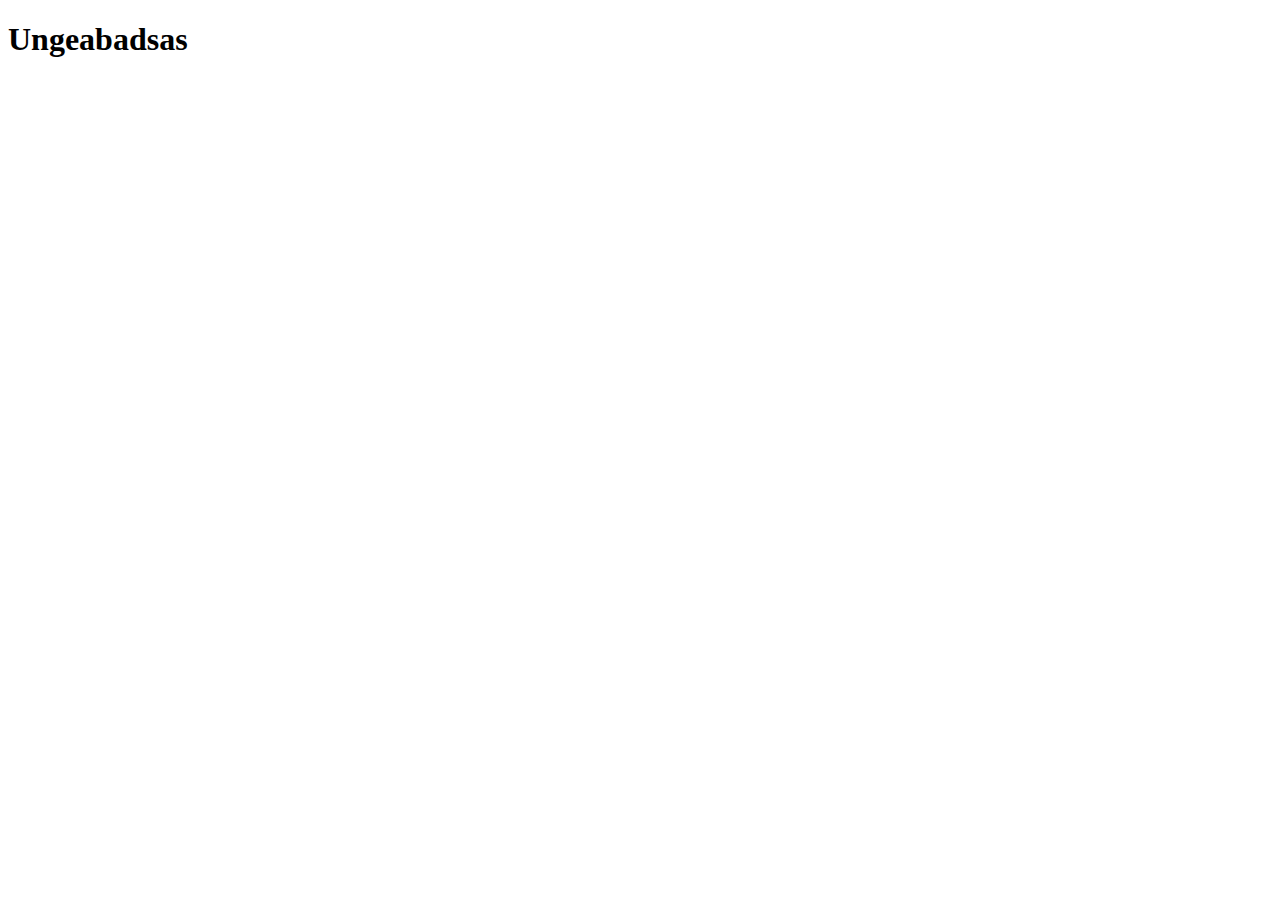
==== index.html @ 41ef98ee "Create index.html" ====
<!DOCTYPE html>
<html lang="en">
<head>
    <meta charset="UTF-8">
    <meta name="viewport" content="width=device-width, initial-scale=1.0">
    <title>Document</title>
</head>
<body>
    <h1>Ungeabadsas</h1>
</body>
</html>
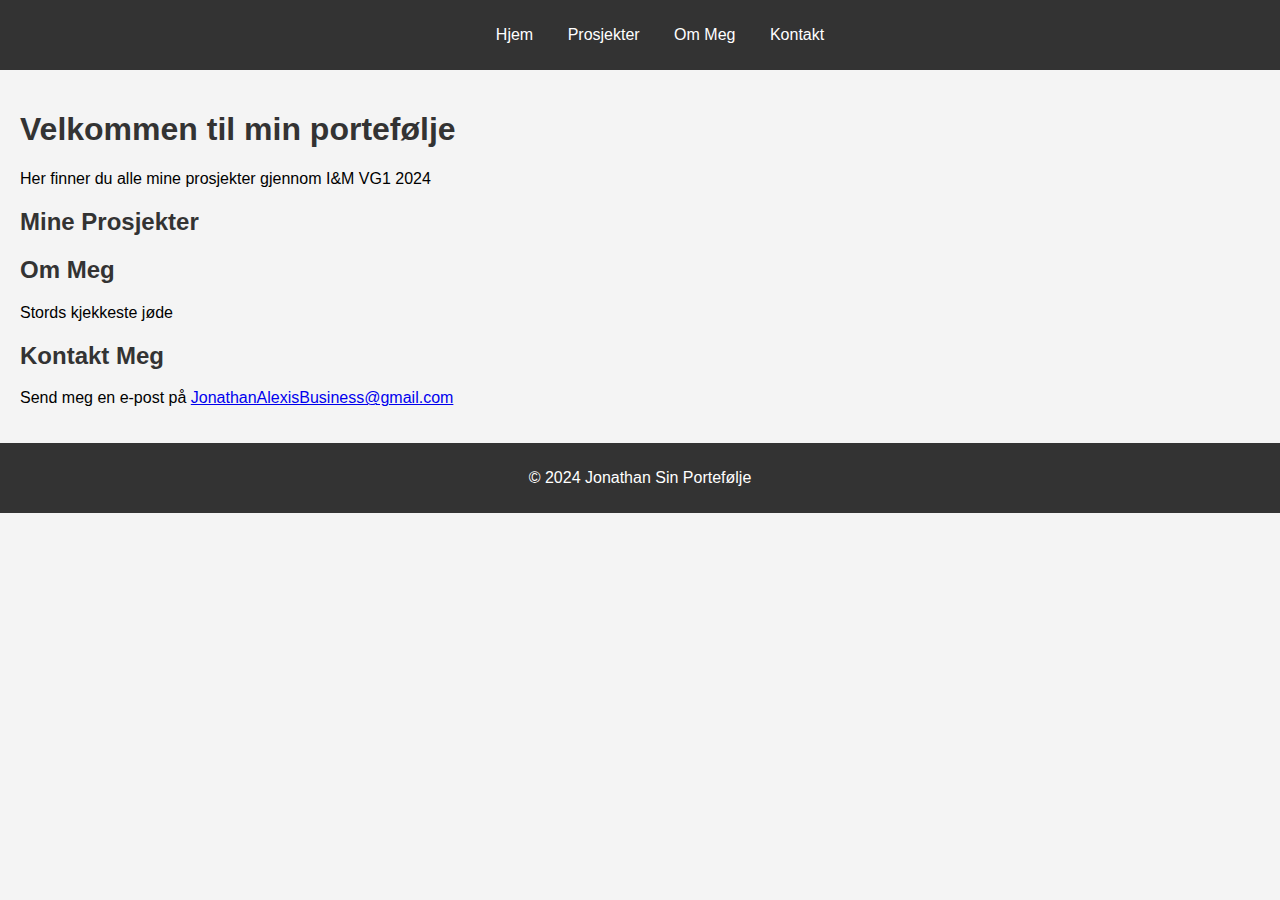
==== commit ba338445: "1" ====
--- a/index.html
+++ b/index.html
@@ -1,11 +1,48 @@
 <!DOCTYPE html>
-<html lang="en">
+<html lang="no">
 <head>
     <meta charset="UTF-8">
     <meta name="viewport" content="width=device-width, initial-scale=1.0">
-    <title>Document</title>
+    <title>Min Portefølje</title>
+    <link rel="stylesheet" href="styles.css">
 </head>
 <body>
-    <h1>Ungeabadsas</h1>
+    <header>
+        <nav>
+            <ul>
+                <li><a href="#home">Hjem</a></li>
+                <li><a href="#projects">Prosjekter</a></li>
+                <li><a href="#about">Om Meg</a></li>
+                <li><a href="#contact">Kontakt</a></li>
+            </ul>
+        </nav>
+    </header>
+
+    <main>
+        <section id="home">
+            <h1>Velkommen til min portefølje</h1>
+            <p>Her finner du alle mine prosjekter gjennom I&M VG1 2024</p>
+        </section>
+
+        <section id="projects">
+            <h2>Mine Prosjekter</h2>
+            <!-- Legg inn prosjekter her -->
+        </section>
+
+        <section id="about">
+            <h2>Om Meg</h2>
+            <p>Stords kjekkeste jøde
+            </p>
+        </section>
+
+        <section id="contact">
+            <h2>Kontakt Meg</h2>
+            <p>Send meg en e-post på <a href="mailto:JonathanAlexisBusiness@gmail.com">JonathanAlexisBusiness@gmail.com</a></p>
+        </section>
+    </main>
+
+    <footer>
+        <p>&copy; 2024 Jonathan Sin Portefølje</p>
+    </footer>
 </body>
-</html>+</html>
--- a/styles.css
+++ b/styles.css
@@ -0,0 +1,46 @@
+body {
+    font-family: 'Roboto', sans-serif;
+    margin: 0;
+    padding: 0;
+    background-color: #f4f4f4;
+}
+
+header {
+    background-color: #333;
+    color: white;
+    padding: 10px 0;
+    text-align: center;
+}
+
+header ul {
+    list-style-type: none;
+}
+
+header ul li {
+    display: inline;
+    margin: 0 15px;
+}
+
+header ul li a {
+    color: white;
+    text-decoration: none;
+}
+
+header ul li a:hover {
+    text-decoration: underline;
+}
+
+main {
+    padding: 20px;
+}
+
+h1, h2 {
+    color: #333;
+}
+
+footer {
+    background-color: #333;
+    color: white;
+    text-align: center;
+    padding: 10px 0;
+}
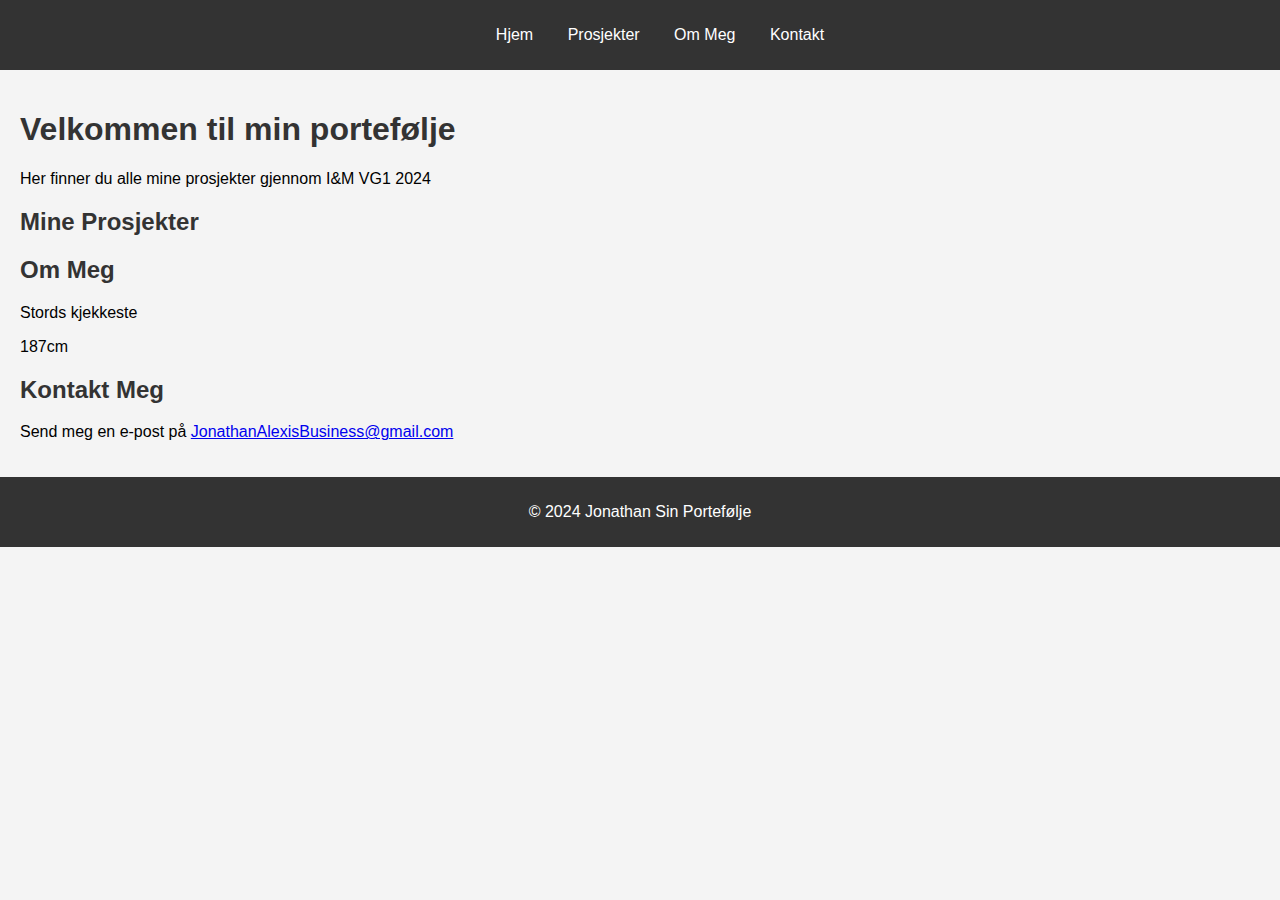
==== commit dd5a0a2b: "Update index.html" ====
--- a/index.html
+++ b/index.html
@@ -31,8 +31,8 @@
 
         <section id="about">
             <h2>Om Meg</h2>
-            <p>Stords kjekkeste jøde
-            </p>
+            <p>Stords kjekkeste</p>
+            <p>187cm</p>
         </section>
 
         <section id="contact">
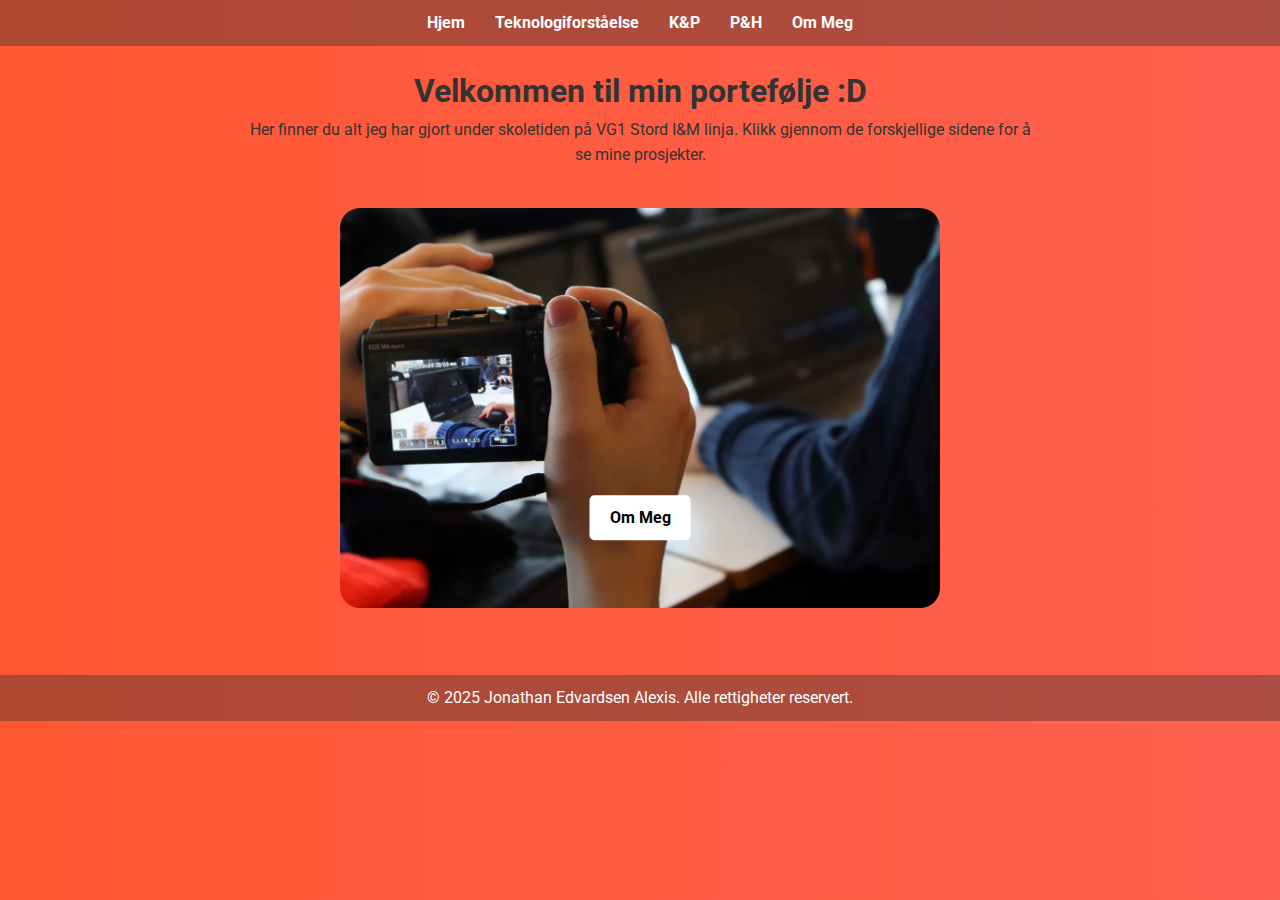
==== commit d787f483: "okay" ====
--- a/index.html
+++ b/index.html
@@ -1,48 +1,41 @@
 <!DOCTYPE html>
 <html lang="no">
+
 <head>
     <meta charset="UTF-8">
     <meta name="viewport" content="width=device-width, initial-scale=1.0">
-    <title>Min Portefølje</title>
-    <link rel="stylesheet" href="styles.css">
+    <title>Portefølje - Hjem</title>
+    <link rel="stylesheet" href="style.css">
+    <link href="https://fonts.googleapis.com/css2?family=Roboto:wght@400;700&display=swap" rel="stylesheet">
 </head>
+
 <body>
     <header>
         <nav>
             <ul>
-                <li><a href="#home">Hjem</a></li>
-                <li><a href="#projects">Prosjekter</a></li>
-                <li><a href="#about">Om Meg</a></li>
-                <li><a href="#contact">Kontakt</a></li>
+                <li><a href="index.html">Hjem</a></li>
+                <li><a href="teknologiforstaelse.html">Teknologiforståelse</a></li>
+                <li><a href="kp.html">K&P</a></li>
+                <li><a href="ph.html">P&H</a></li>
+                <li><a href="om-meg.html">Om Meg</a></li>
             </ul>
         </nav>
     </header>
 
     <main>
-        <section id="home">
-            <h1>Velkommen til min portefølje</h1>
-            <p>Her finner du alle mine prosjekter gjennom I&M VG1 2024</p>
-        </section>
+        <h1>Velkommen til min portefølje :D</h1>
 
-        <section id="projects">
-            <h2>Mine Prosjekter</h2>
-            <!-- Legg inn prosjekter her -->
-        </section>
+        <p>Her finner du alt jeg har gjort under skoletiden på VG1 Stord I&M linja. Klikk gjennom de forskjellige sidene
+            for å se mine prosjekter.</p>
+        <img id="picture" src="assets/images/fotoklasse2.jpg" alt="Fotoklasse" />
+        <a href="om-meg.html" class="centered-button">Om Meg</a>
 
-        <section id="about">
-            <h2>Om Meg</h2>
-            <p>Stords kjekkeste</p>
-            <p>187cm</p>
-        </section>
+    </main>
+    </div>
+    <footer>
+        <p>&copy; 2025 Jonathan Edvardsen Alexis. Alle rettigheter reservert.</p>
+    </footer>
+    </div>
+</body>
 
-        <section id="contact">
-            <h2>Kontakt Meg</h2>
-            <p>Send meg en e-post på <a href="mailto:JonathanAlexisBusiness@gmail.com">JonathanAlexisBusiness@gmail.com</a></p>
-        </section>
-    </main>
-
-    <footer>
-        <p>&copy; 2024 Jonathan Sin Portefølje</p>
-    </footer>
-</body>
-</html>
+</html>--- a/style.css
+++ b/style.css
@@ -0,0 +1,123 @@
+body, h1, p, ul, li, a {
+    margin: 0;
+    padding: 0;
+    box-sizing: border-box;
+}
+
+
+body {
+    font-family: 'Roboto', sans-serif;
+    background-color: #f4f4f4;
+    color: #333;
+    line-height: 1.6;
+    margin: 0;
+    height: 100vh;
+    background: linear-gradient(270deg, #ff7eb3, #ff758c, #ff5733);
+    background-size: 600% 600%;
+    animation: gradientAnimation 8s ease infinite;
+}
+
+@keyframes gradientAnimation {
+    0% {
+        background-position: 0% 50%;
+    }
+    50% {
+        background-position: 100% 50%;
+    }
+    100% {
+        background-position: 0% 50%;
+    }
+}
+
+header {
+    background-color: #33333366;
+    color: #fff;
+    padding: 10px 0;
+}
+header nav ul {
+    display: flex;
+    justify-content: center;
+    list-style: none;
+}
+header nav ul li {
+    margin: 0 15px;
+}
+header nav ul li a {
+    color: white;
+    text-decoration: none;
+    font-weight: bold;
+}
+header nav ul li a:hover {
+    text-decoration: underline;
+}
+
+
+main {
+    max-width: 800px;
+    margin: 20px auto;
+    text-align: center;
+}
+
+
+footer {
+    text-align: center;
+    padding: 10px 0;
+    background-color: #33333366;
+    color: #fff;
+    margin-top: 20px;
+    position: relative;
+    bottom: 0;
+    width: 100%;
+}
+
+.image-container {
+    position: relative;
+    display: inline-block;
+}
+
+#picture {
+    padding: 40px;
+    width: 75%;
+    height: 100%;
+    border-radius: 60px;
+}
+
+.centered-button {
+    position: absolute;
+    top: 57.5%;
+    left: 50%;
+    transform: translate(-50%, -50%);
+    background-color: #ffffff;
+    color: #000000;
+    padding: 10px 20px;
+    text-decoration: none;
+    border-radius: 5px;
+    font-weight: bold;
+    text-align: center;
+}
+
+.centered-button:hover {
+    background-color: #555;
+}
+
+.video-container {
+    text-align: center;
+    margin: 20px 0;
+}
+
+.video-container video {
+    max-width: 100%;
+    height: auto;
+    border-radius: 25px;
+}
+
+.video-explanation {
+    text-align: center;
+    margin: 20px 0;
+}
+
+#divider {
+
+}
+
+
